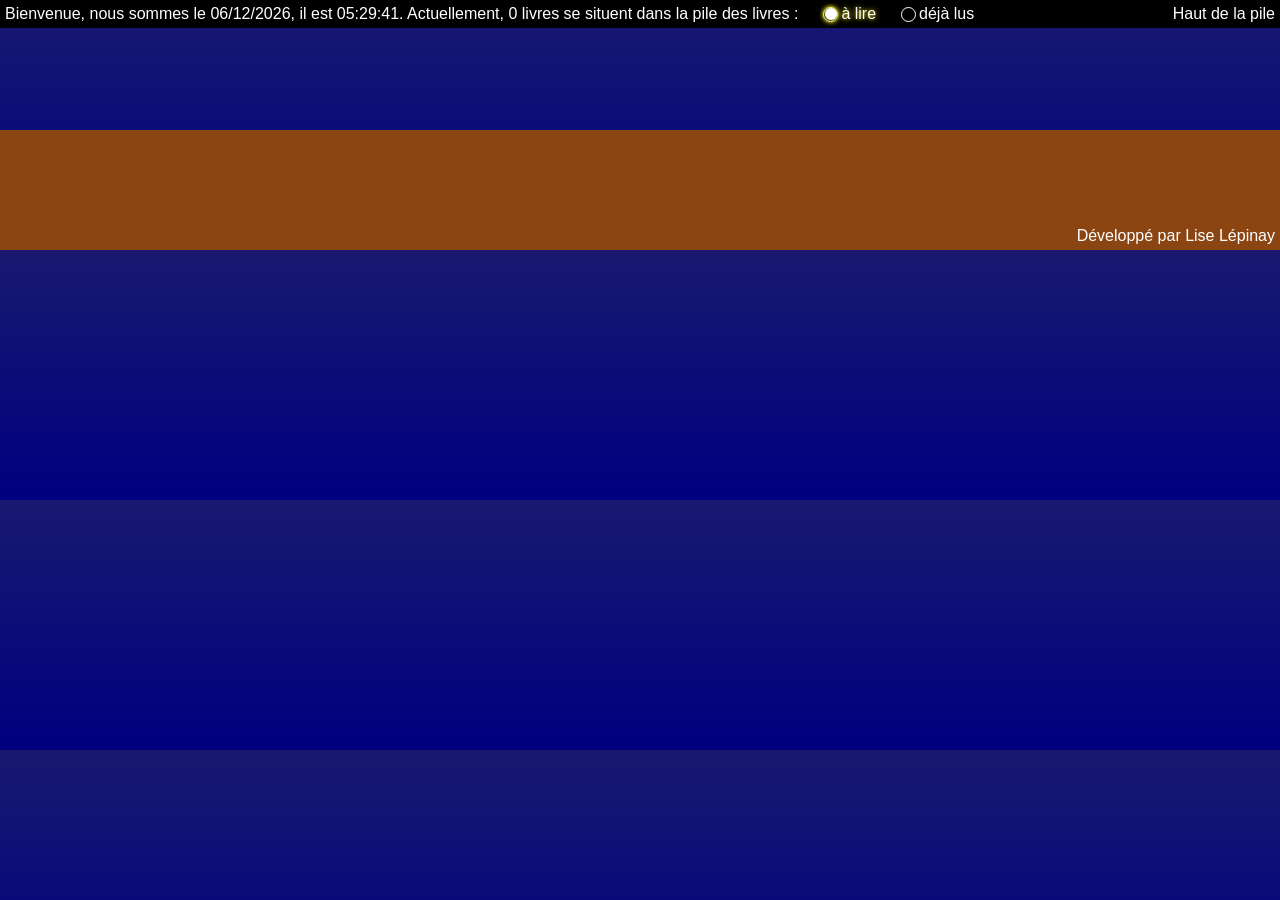
==== index.html @ bf4fca76 "Add files via upload" ====
<!DOCTYPE html>
<html lang="en">

  <head>
    <meta charset="UTF-8">
    <title>ready-to-read-TR</title>
    <link rel="stylesheet" href="./style.css">

  </head>
    
  <body>
  <!-- Google Fonts -->
<head>
<link href="https://fonts.googleapis.com/css2?family=Cinzel:wght@400..900&family=Climate+Crisis:YEAR@1979&family=Cossette+Titre:wght@400;700&family=Henny+Penny&family=National+Park:wght@200..800&display=swap" rel="stylesheet">

  <meta name="viewport" content="width=device-width, initial-scale=1.0">
  
</head>

<header class="header">

  <div class="header-left">
      <span>
    Bienvenue, nous sommes le <span id="datetime"></span>
    Actuellement, <span id="footer-text"></span> livres se situent dans la pile des livres :
  </span>
      
    <label class="nav-item active">
      
  <input type="radio" name="nav" checked>
  <a href="to-read.html">à lire </a>
</label>
    
<label class="nav-item">
  <input type="radio" name="nav">
  <a href="already-read.html">déjà lus</a>
  
</label>
       
  </div>

  <div class="header-right">
    <a href="#">Haut de la pile</a>
  </div>

</header> 
</div>


<div class="library" id="library"></div>

<footer class="footer">

  <div class="footer-left">
  
  </div>

  <div class="footer-right">
    <p>Développé par   <a href="https://instagram.com/pyroliso" target="_blank" rel="noopener noreferrer">
    Lise Lépinay
  </a>
   
  </p>
  </div>

</footer>
    <script  src="./script.js"></script>

  </body>
  
</html>
---- style.css ----
/* GLOBAL */
html, body {
  margin: 0;
  padding: 0;
  overflow-x: hidden;
  width: 100%;
}

body {
  margin: 0;
  font-family: sans-serif;
  transition: background 2s ease;
}

/* MATIN */
body.morning {
  background:
    linear-gradient(
      to bottom,
      skyblue,
      paleturquoise,
      palegoldenrod,
      red,
      midnightblue
    );
}

/* MIDI */
body.noon {
  background:
    linear-gradient(
      to bottom,
      deepskyblue,
      skyblue
    );
}

/* CREPUSCULE */
body.sunset {
  background:
    linear-gradient(
      to bottom,
      midnightblue 0.3%,
      slateblue,
      mediumorchid,
      hotpink,
      coral,
      darkorange
    );
}

/* NUIT */
body.night {
  background:
    linear-gradient(
      to bottom,
      midnightblue,
      navy 
    );
}

html {
  scroll-behavior: smooth;
}

/* HEADER */
.header {
  position: fixed;
  top: 0;
  left: 0;
  width: 100%;
  padding: 5px;
  
  box-sizing: border-box;
  overflow-x: hidden;
  
  display: flex;
  justify-content: space-between;
  align-items: center;
  color: white;

  background: black;
  font-family: sans-serif;
  z-index: 1000;
}

/* LEFT NAV */
.header-left {
  display: flex;
  align-items: center;
  gap: 5px;
}

.header p {
  margin: 0;
}

.header-welcome,
.header-count {
  display: none;
}

/* NAV ITEM */
.nav-item {
  display: flex;
  align-items: center;
  gap: 3px;
  margin-left: 20px;
  cursor: pointer;
}

/* radio */
.nav-item input {
  appearance: none;
  width: 15px;
  height: 15px;
  border: 1px solid white;
  border-radius: 50%;
  position: relative;
  margin: 0;
  vertical-align: middle;
  cursor: pointer;
}

/* cercle rempli */
.nav-item input:checked::before {
  content: "";
  position: absolute;
  width: 12px;
  height: 12px;
  background: white;
  border-radius: 100%;
  top: 50%;
  left: 50%;
  transform: translate(-50%, -50%);
  box-shadow: 0px 0px 5px yellow;
}

/* liens */
.nav-item a {
  text-decoration: none;
  color: white;
}

.nav-item:hover a,
.nav-item.active a {
  text-shadow: 0px 0px 5px yellow;
}

.nav-item:hover input,
.nav-item.active input {
  border-color: white;
  box-shadow: 0px 0px 5px yellow;
}

.header-right a {
  text-decoration: none;
  color: white;
}

.header-right a:hover {
  text-shadow: 0px 0px 5px yellow;
}

.library {
  display: flex;
  flex-direction: column-reverse;
  align-items: center;

  padding: 120px 0 0 0;

  position: relative;
  z-index: 2; /* au-dessus de la table */
  margin-bottom: 10px; /* chevauchement table */
}

/* LIVRE */
.book {
  display: grid;
  grid-template-columns: repeat(3, auto);
  
  width: var(--width, 60%);
  max-width: 1200px;

  /* VARIABLES */
  border: var(--thickness, 10px) solid var(--color);

  transform-origin: bottom;
  box-shadow: 0px 10px 20px rgba(0,0,0,0.2);

  position: relative;
  z-index: 3; /* au-dessus du footer */
}

.book:first-child {
  margin-bottom: -50px;
}

/* hover */
.book:hover {
  transform: rotateX(2deg) translateX(20px); 
  transition: 0.4s ease;
}

/* CELLULES */
.cell {
  background: var(--color);
  padding: 2px;

  border-top: calc(var(--thickness, 10px) / 2) solid var(--color);
  border-bottom: calc(var(--thickness, 10px) / 2) solid var(--color);

  font-size: var(--size, 16px);
  font-family: var(--font, sans-serif);
  color: var(--text-color, black);
}

/* gauche */
.cell:first-child {
  border-left: var(--thickness, 10px) solid var(--color);
  text-align: left;
}

/* centre */
.cell:nth-child(2) {
  text-align: center;
  font-weight: bold;
}

/* droite */
.cell:last-child {
  border-right: var(--thickness, 10px) solid var(--color);
  text-align: right;
}

.footer {
  width: 100%;
  height: 120px;
  background: saddlebrown;

  display: flex;
  justify-content: space-between;
  align-items: flex-end;

  padding: 5px;
  box-sizing: border-box;

  color: white;
}

.footer-left,
.footer-right {
  margin: 0;
}

.footer-left {
  text-align: left;
}

.footer-right {
  text-align: right;
}

.footer p {
  margin: 0;
}

.footer a {
  color: white;
  text-decoration: none;
}

.footer a:hover {
  text-shadow: 0px 0px 5px yellow;
}


@media (max-width: 400px) {

  .header {
    display: grid;
    grid-template-columns: 1fr auto;
    gap: 10px;
    line-height: 1;
    font-size: 10px;

    padding: 5px;
    align-items: start;
  }

  .header-left {
    display: flex;
    flex-direction: column;
    align-items: flex-start;
    gap: 1px;


  }

  .header-right {
    display: flex;
    justify-content: flex-end;
    align-items: flex-start;
    text-align: right;
    line-height: 1;

  }

  .nav-item {
    display: flex;
    align-items: center;
    gap: 4px;
    margin-left: 0;
    line-height: 1;
  }

  .nav-item input {
    width: 11px;
    height: 11px;
    min-width: 11px;
    min-height: 11px;
    flex-shrink: 0;

  }

  .nav-item input:checked::before {
    width: 7px;
    height: 7px;
  }

 

  .library {
    padding-top: 160px;
  }

  .book {
    width: 80% !important;
    max-width: none;
  }

  .cell {
    font-size: 11px !important;
  }

  .footer {
    padding: 3px;
    font-size: 10px;
  }
}
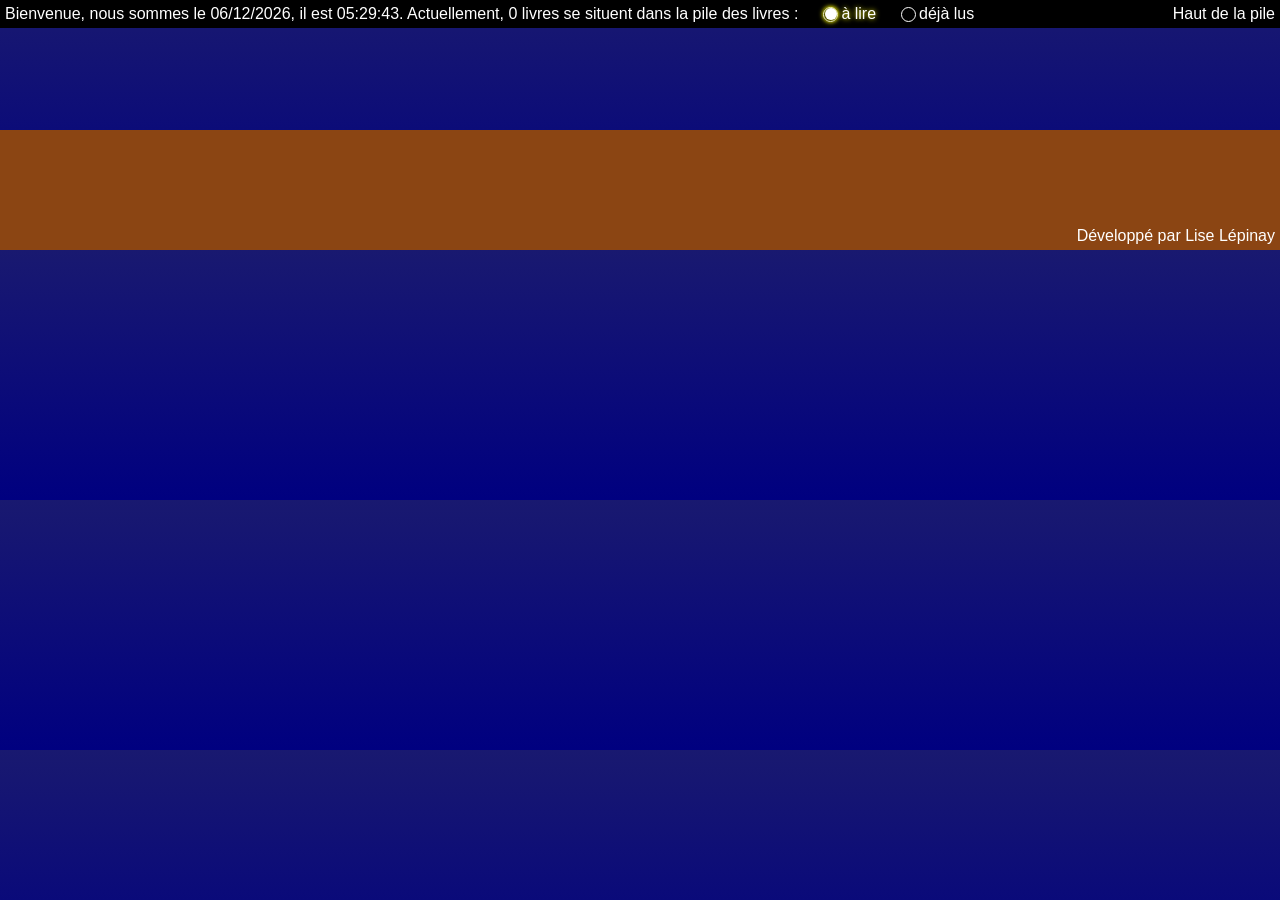
==== commit c75ee237: "Reorder script tags and add SHEET_GID constant" ====
--- a/index.html
+++ b/index.html
@@ -64,7 +64,12 @@
   </div>
 
 </footer>
-    <script  src="./script.js"></script>
+
+<script>
+const SHEET_GID = "0";
+</script>
+<script src="script.js"></script>
+  
 
   </body>
   
--- a/style.css
+++ b/style.css
@@ -275,7 +275,7 @@
 }
 
 
-@media (max-width: 400px) {
+@media (max-width: 900px) {
 
   .header {
     display: grid;
@@ -347,4 +347,4 @@
     padding: 3px;
     font-size: 10px;
   }
-}+}
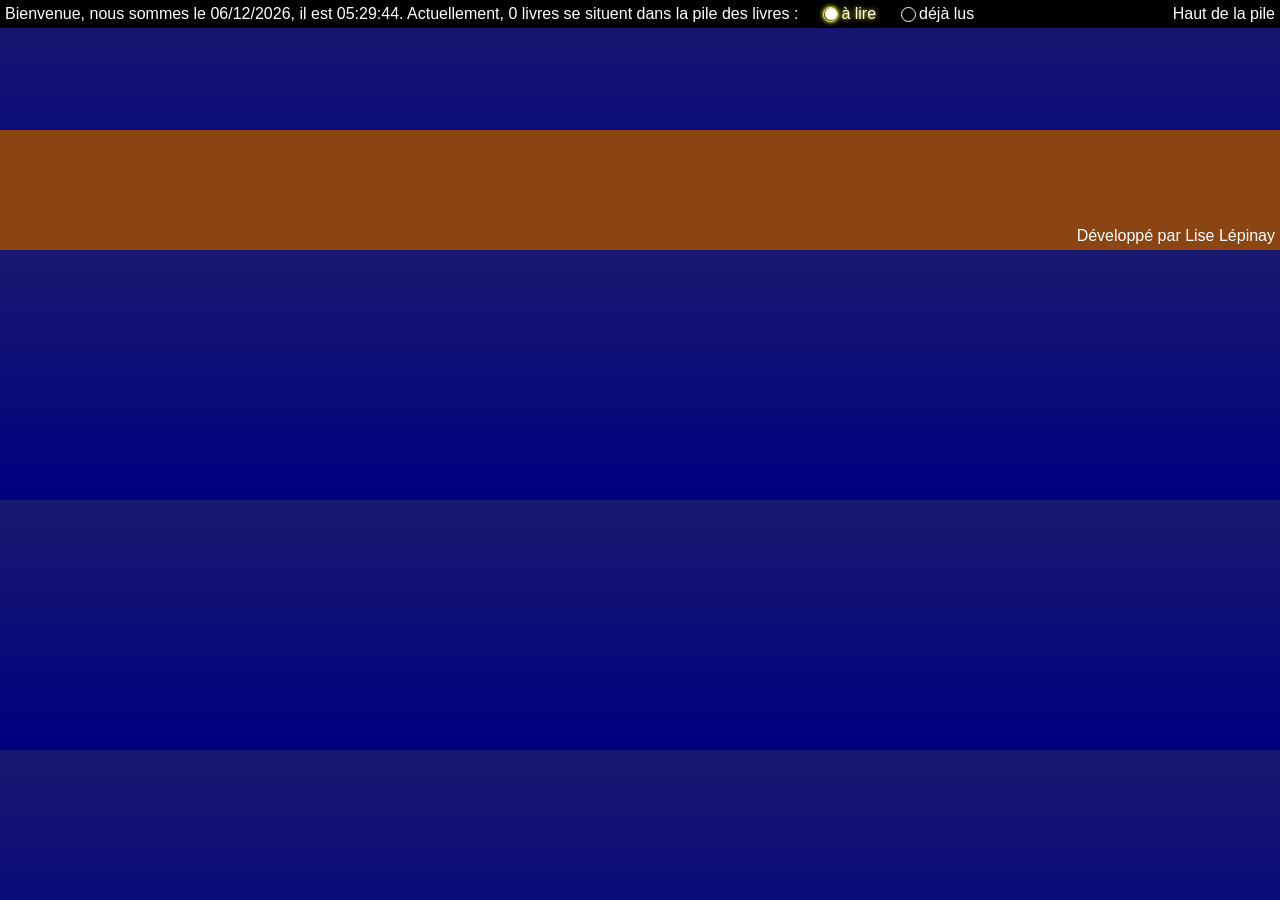
==== commit a29d0d9b: "Update index.html" ====
--- a/index.html
+++ b/index.html
@@ -28,7 +28,7 @@
     <label class="nav-item active">
       
   <input type="radio" name="nav" checked>
-  <a href="to-read.html">à lire </a>
+  <a href="index.html">à lire </a>
 </label>
     
 <label class="nav-item">
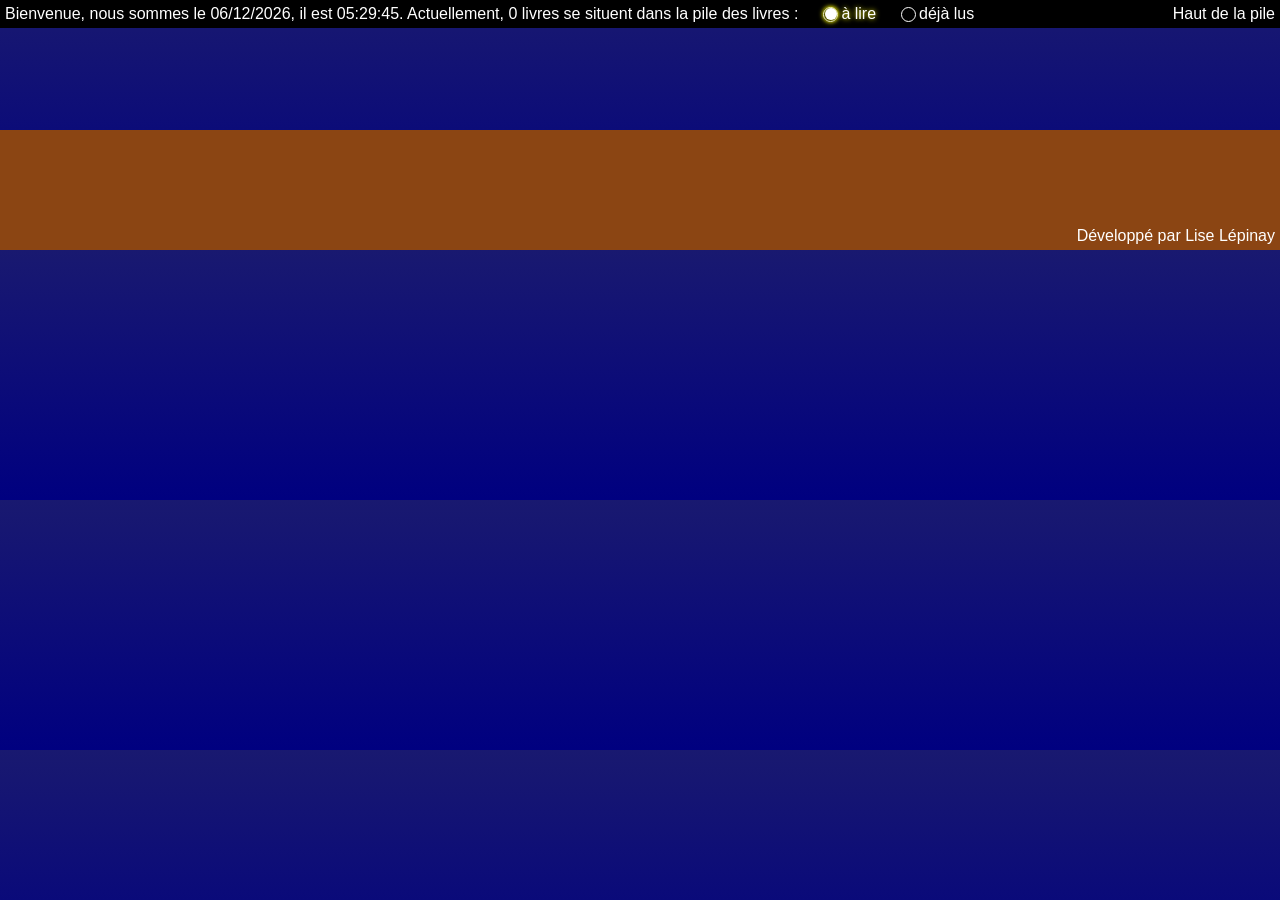
==== commit d270f844: "Update script tag source path for script.js" ====
--- a/index.html
+++ b/index.html
@@ -68,7 +68,7 @@
 <script>
 const SHEET_GID = "0";
 </script>
-<script src="script.js"></script>
+<script src="./script.js"></script>
   
 
   </body>
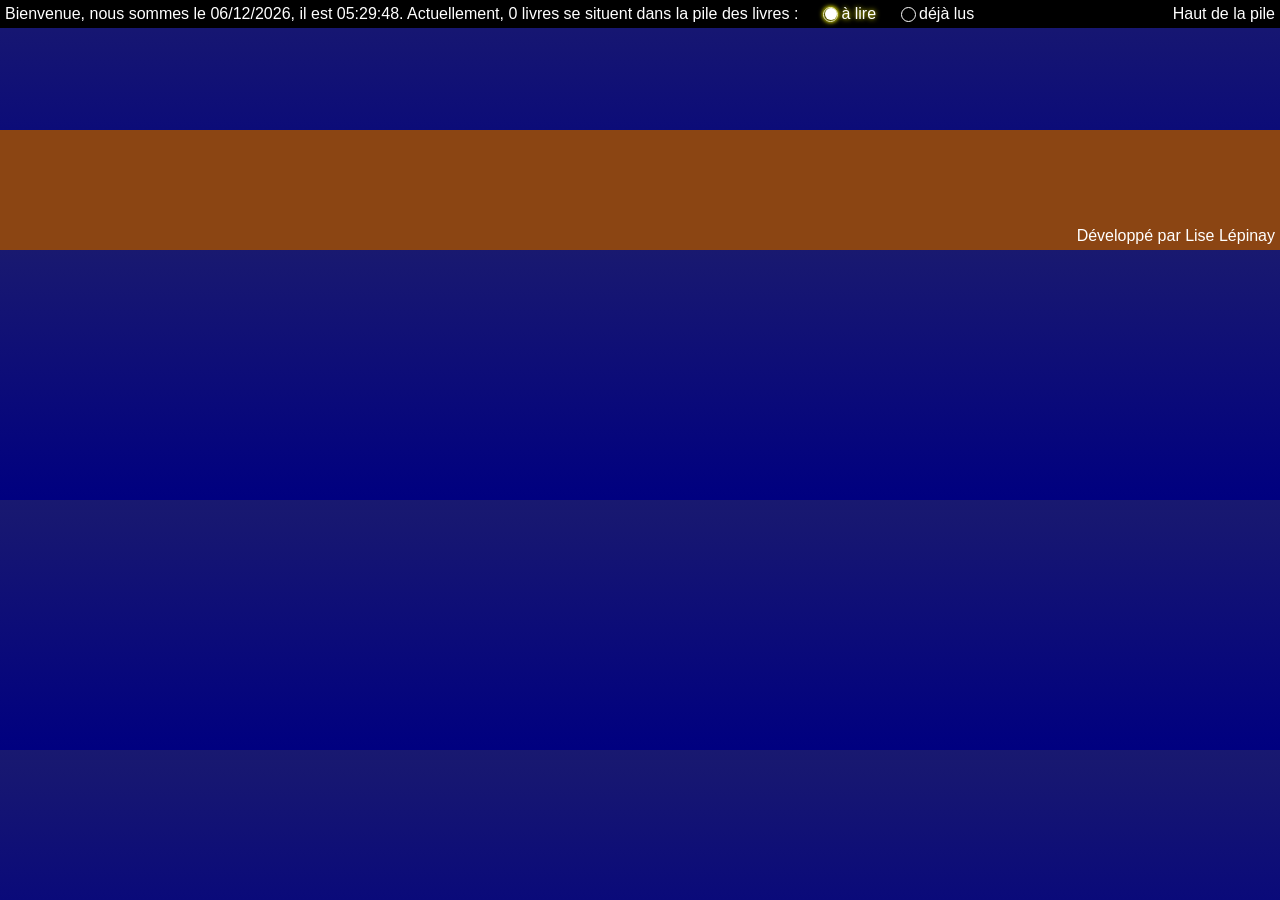
==== commit 054af594: "Fix script tag source path in index.html" ====
--- a/index.html
+++ b/index.html
@@ -68,7 +68,7 @@
 <script>
 const SHEET_GID = "0";
 </script>
-<script src="./script.js"></script>
+<script src="script.js"></script>
   
 
   </body>
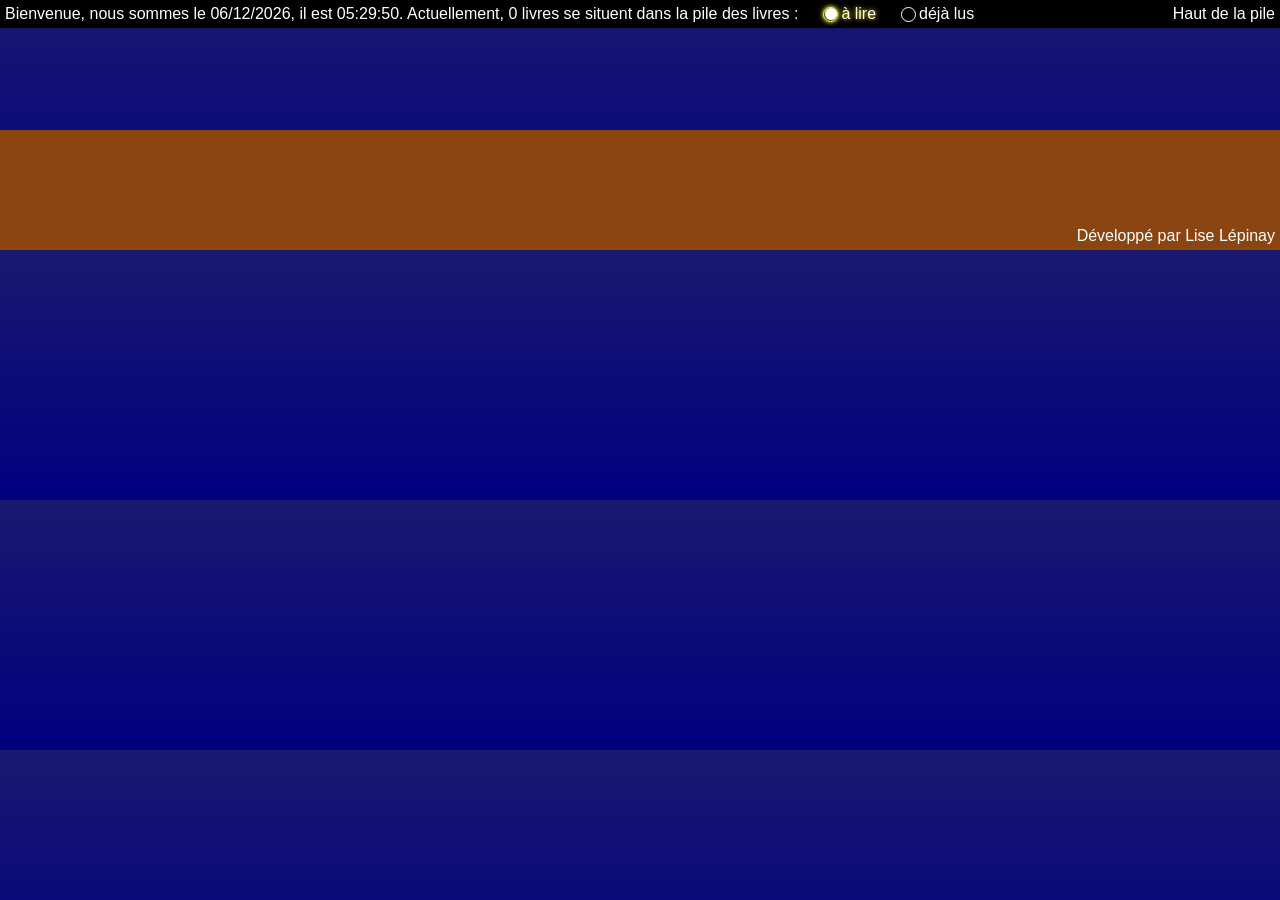
==== commit 99c0132e: "Clean up duplicate head elements in index.html Removed duplicate Google Fonts link and viewport meta" ====
--- a/index.html
+++ b/index.html
@@ -5,18 +5,11 @@
     <meta charset="UTF-8">
     <title>ready-to-read-TR</title>
     <link rel="stylesheet" href="./style.css">
-
+    <link href="https://fonts.googleapis.com/css2?family=Cinzel:wght@400..900&family=Climate+Crisis:YEAR@1979&family=Cossette+Titre:wght@400;700&family=Henny+Penny&family=National+Park:wght@200..800&display=swap" rel="stylesheet">
+    <meta name="viewport" content="width=device-width, initial-scale=1.0">    
   </head>
     
   <body>
-  <!-- Google Fonts -->
-<head>
-<link href="https://fonts.googleapis.com/css2?family=Cinzel:wght@400..900&family=Climate+Crisis:YEAR@1979&family=Cossette+Titre:wght@400;700&family=Henny+Penny&family=National+Park:wght@200..800&display=swap" rel="stylesheet">
-
-  <meta name="viewport" content="width=device-width, initial-scale=1.0">
-  
-</head>
-
 <header class="header">
 
   <div class="header-left">
